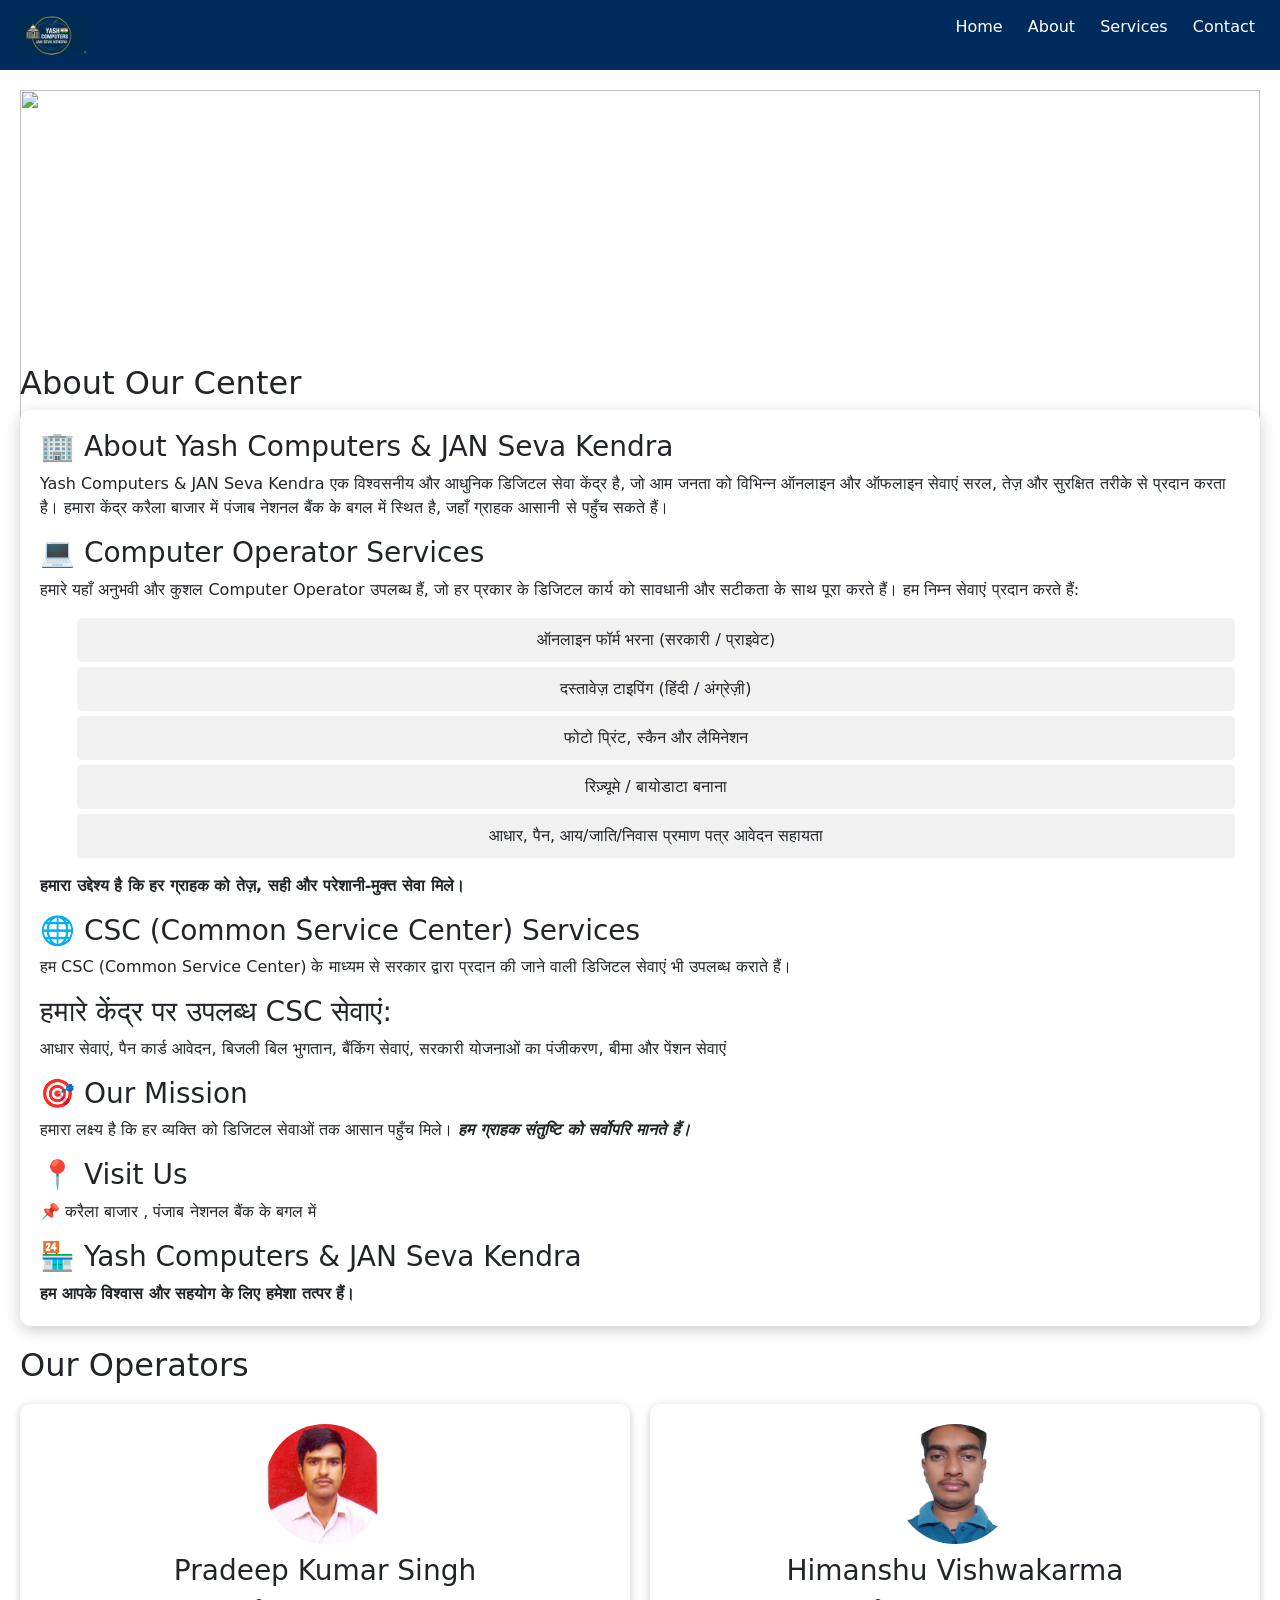
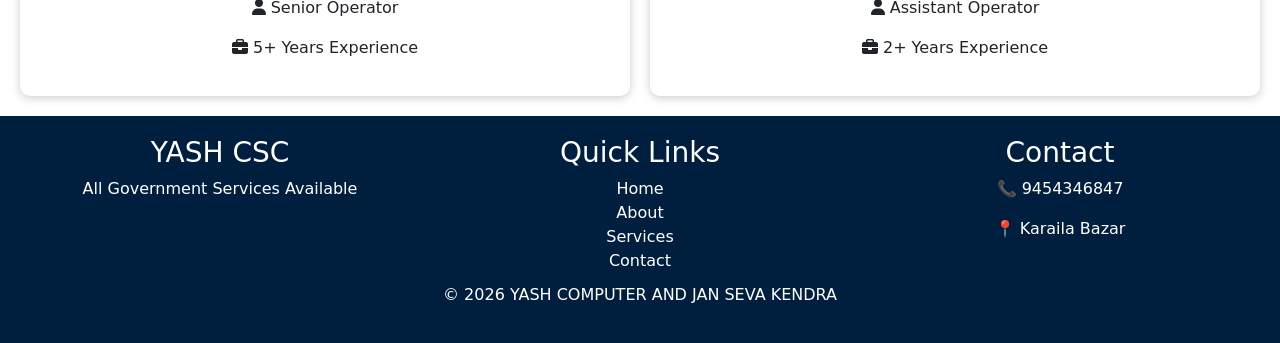
==== about.html @ d3bc3c74 "Add files via upload" ====
<!DOCTYPE html>
<html lang="en">
<head>
<meta charset="UTF-8">
<meta name="viewport" content="width=device-width, initial-scale=1.0">
<title>About</title>

<link rel="stylesheet" href="css/style.css">
<link rel="stylesheet" href="https://cdnjs.cloudflare.com/ajax/libs/font-awesome/6.5.0/css/all.min.css">

<!-- ✅ BOOTSTRAP -->
<link href="https://cdn.jsdelivr.net/npm/bootstrap@5.3.2/dist/css/bootstrap.min.css" rel="stylesheet">

<!-- ✅ AOS ANIMATION -->
<link href="https://unpkg.com/aos@2.3.4/dist/aos.css" rel="stylesheet">

<style>

/* 🔥 SLIDER FORCE FIX */
.carousel,
.carousel-inner,
.carousel-item{
display:block !important;
visibility:visible !important;
}

/* IMAGE FIX */
.carousel-item img{
width:100%;
height:400px;
object-fit:cover;
}

/* MOBILE */
@media(max-width:768px){
.carousel-item img{
height:220px;
}
}

@media(max-width:768px){
.carousel-item img{
height:220px;
}
}

/* NAVBAR FIX */
@media(max-width:768px){

.menu{
display:block;
color:#fff;
}

/* ANIMATION NAV */
#nav{
position:absolute;
top:60px;
left:0;
width:100%;
background:#0b3d6d;
flex-direction:column;

max-height:0;
overflow:hidden;
transition:max-height 0.4s ease;
}

#nav.active{
max-height:300px;
}

#nav a{
display:block;
padding:12px;
border-top:1px solid #444;
}

/* CONTENT FIX */
.content{
padding:10px;
}

/* TEXT SIZE */
h1{font-size:20px;}
h2{font-size:18px;}
p{font-size:14px;}

}

</style>
</head>
<body>

<header class="header">
<img src="images/logo.png" class="logo-img">

<nav id="nav">
<a href="index.html">Home</a>
<a href="about.html">About</a>
<a href="services.html">Services</a>
<a href="contact.html">Contact</a>
</nav>

<div class="menu" onclick="toggleMenu()">☰</div>
</header>

<section class="content">

<!-- 🔥 SLIDER START -->
<div id="shopSlider" class="carousel slide mb-4" data-bs-ride="carousel" data-aos="zoom-in">

<div class="carousel-inner">

<div class="carousel-item active">
<img src="https://picsum.photos/800/400?1" class="d-block w-100">
</div>

<div class="carousel-item">
<img src="https://picsum.photos/800/400?2" class="d-block w-100">
</div>

<div class="carousel-item">
<img src="https://picsum.photos/800/400?3" class="d-block w-100">
</div>
</div>

<button class="carousel-control-prev" type="button" data-bs-target="#shopSlider" data-bs-slide="prev">
<span class="carousel-control-prev-icon"></span>
</button>

<button class="carousel-control-next" type="button" data-bs-target="#shopSlider" data-bs-slide="next">
<span class="carousel-control-next-icon"></span>
</button>

</div>
<!-- 🔥 SLIDER END -->


<h2 data-aos="fade-up">About Our Center</h2>

<div class="about-box" data-aos="fade-up">

<h3>🏢 About Yash Computers & JAN Seva Kendra</h3>

<p>Yash Computers & JAN Seva Kendra एक विश्वसनीय और आधुनिक डिजिटल सेवा केंद्र है, जो आम जनता को विभिन्न ऑनलाइन और ऑफलाइन सेवाएं सरल, तेज़ और सुरक्षित तरीके से प्रदान करता है। हमारा केंद्र करैला बाजार में पंजाब नेशनल बैंक के बगल में स्थित है, जहाँ ग्राहक आसानी से पहुँच सकते हैं।</p>

<h3>💻 Computer Operator Services</h3>

<p>हमारे यहाँ अनुभवी और कुशल Computer Operator उपलब्ध हैं, जो हर प्रकार के डिजिटल कार्य को सावधानी और सटीकता के साथ पूरा करते हैं।
हम निम्न सेवाएं प्रदान करते हैं:</p>

<ul align="center">
<li>ऑनलाइन फॉर्म भरना (सरकारी / प्राइवेट)</li>
<li>दस्तावेज़ टाइपिंग (हिंदी / अंग्रेज़ी)</li>
<li>फोटो प्रिंट, स्कैन और लैमिनेशन</li>
<li>रिज़्यूमे / बायोडाटा बनाना</li>  
<li>आधार, पैन, आय/जाति/निवास प्रमाण पत्र आवेदन सहायता</li>
</ul>

<p><b>हमारा उद्देश्य है कि हर ग्राहक को तेज़, सही और परेशानी-मुक्त सेवा मिले।</b></p>

<h3>🌐 CSC (Common Service Center) Services</h3>

<p>हम CSC (Common Service Center) के माध्यम से सरकार द्वारा प्रदान की जाने वाली डिजिटल सेवाएं भी उपलब्ध कराते हैं।</p>

<h3>हमारे केंद्र पर उपलब्ध CSC सेवाएं:</h3>

<p>
आधार सेवाएं, पैन कार्ड आवेदन, बिजली बिल भुगतान, बैंकिंग सेवाएं,
सरकारी योजनाओं का पंजीकरण, बीमा और पेंशन सेवाएं
</p>

<h3>🎯 Our Mission</h3>

<p>
हमारा लक्ष्य है कि हर व्यक्ति को डिजिटल सेवाओं तक आसान पहुँच मिले।
<b><i>हम ग्राहक संतुष्टि को सर्वोपरि मानते हैं।</i></b>
</p>

<h3>📍 Visit Us</h3>

<p>📌 करैला बाजार , पंजाब नेशनल बैंक के बगल में</p>

<h3>🏪 Yash Computers & JAN Seva Kendra</h3>
<b>हम आपके विश्वास और सहयोग के लिए हमेशा तत्पर हैं।</b>

</div>

<h2 data-aos="fade-up">Our Operators</h2>

<div class="operator-grid">

<div class="operator-card" data-aos="fade-right">
<img src="images/pradeep.JPG">
<h3>Pradeep Kumar Singh</h3>
<p><i class="fa-solid fa-user"></i> Senior Operator</p>
<p><i class="fa-solid fa-briefcase"></i> 5+ Years Experience</p>
</div>

<div class="operator-card" data-aos="fade-left">
<img src="images/HIMANSHU.jpeg">
<h3>Himanshu Vishwakarma</h3>
<p><i class="fa-solid fa-user"></i> Assistant Operator</p>
<p><i class="fa-solid fa-briefcase"></i> 2+ Years Experience</p>
</div>

</div>

</section>

<footer class="footer">

<div class="footer-grid">

<div>
<h3>YASH CSC</h3>
<p>All Government Services Available</p>
</div>

<div>
<h3>Quick Links</h3>
<a href="index.html">Home</a><br>
<a href="about.html">About</a><br>
<a href="services.html">Services</a><br>
<a href="contact.html">Contact</a>
</div>

<div>
<h3>Contact</h3>
<p>📞 9454346847</p>
<p>📍 Karaila Bazar</p>
</div>

</div>

<p class="copy">© 2026 YASH COMPUTER AND JAN SEVA KENDRA</p>

</footer>

<script src="js/script.js"></script>

<!-- ✅ BOOTSTRAP -->
<script src="https://cdn.jsdelivr.net/npm/bootstrap@5.3.2/dist/js/bootstrap.bundle.min.js"></script>

<!-- ✅ AOS -->
<script src="https://unpkg.com/aos@2.3.4/dist/aos.js"></script>
<script>
AOS.init({
duration: 1000
});
function toggleMenu(){
let nav = document.getElementById("nav");
if(nav){
nav.classList.toggle("active");
}
}

</script>

</body>
</html>
---- css/style.css ----
body{
margin:0;
font-family:sans-serif;
}

/* HEADER FIX */
.header{
position:sticky;
top:0;
z-index:1000;
display:flex;
justify-content:space-between;
background:#002b5c;
color:#fff;
padding:15px;
}

nav a{
color:#fff;
margin:10px;
text-decoration:none;
}

.menu{
display:none;
cursor:pointer;
}

/* SLIDER */
.slider{
height:250px;
background:#0f4c81;
color:#fff;
display:flex;
flex-direction:column;
align-items:center;
justify-content:center;
}

/* SERVICES */
.services{
padding:20px;
text-align:center;
}

.grid{
display:grid;
grid-template-columns:repeat(auto-fit,minmax(180px,1fr));
gap:15px;
}

.card{
background:#f1f1f1;
padding:20px;
border-radius:10px;
box-shadow:0 2px 5px rgba(0,0,0,0.2);
}

/* CONTENT */
.content{
padding:20px;
}

/* FOOTER */
.footer{
background:#002b5c;
color:#fff;
text-align:center;
padding:15px;
}

/* WHATSAPP */
.whatsapp{
position:fixed;
bottom:20px;
right:20px;
background:green;
color:#fff;
padding:10px;
border-radius:5px;
text-decoration:none;
}

/* MOBILE */
@media(max-width:768px){
nav{
display:none;
flex-direction:column;
background:#002b5c;
position:absolute;
top:60px;
right:0;
width:200px;
}

.menu{
display:block;
}
}
/* OPERATOR SECTION */
.operator-grid{
display:grid;
grid-template-columns:repeat(auto-fit,minmax(250px,1fr));
gap:20px;
margin-top:20px;
}

.operator-card{
background:#fff;
border-radius:10px;
padding:15px;
text-align:center;
box-shadow:0 2px 10px rgba(0,0,0,0.2);
transition:0.3s;
}

.operator-card:hover{
transform:translateY(-5px);
}

.operator-card img{
width:120px;
height:120px;
border-radius:50%;
object-fit:cover;
margin-bottom:10px;
}
.logo-img{
height:40px;
}

.hero{
background:linear-gradient(rgba(0,0,0,0.6),rgba(0,0,0,0.6)),
url('../images/slide1.jpg');
color:#fff;
text-align:center;
padding:80px 20px;
}

.slider{
position:relative;
height:250px;
overflow:hidden;
}

.slide{
width:100%;
height:250px;
object-fit:cover;
display:none;
}

.active{
display:block;
}
/* operator image */
.op-img{
width:100px;
height:100px;
border-radius:50%;
object-fit:cover;
}

/* operators section */
.operators{
text-align:center;
padding:20px;
}

/* contact preview */
.contact-preview{
text-align:center;
padding:20px;
background:#f9f9f9;
}

/* CAROUSEL
.carousel{
position:relative;
height:300px;
overflow:hidden;
margin:20px;
border-radius:10px;
box-shadow:0 4px 15px rgba(0,0,0,0.3);
}

.carousel-item{
position:absolute;
width:100%;
height:100%;
opacity:0;
transition:opacity 1s ease-in-out;
}

.carousel-item img{
width:100%;
height:100%;
object-fit:cover;
}

.carousel-item.active{
opacity:1;
} */

/* overlay text */
.overlay{
position:absolute;
top:50%;
left:50%;
transform:translate(-50%,-50%);
color:#fff;
text-align:center;
background:rgba(0,0,0,0.5);
padding:10px 20px;
border-radius:5px;
}

/* buttons */
.prev,.next{
position:absolute;
top:50%;
transform:translateY(-50%);
background:rgba(0,0,0,0.5);
color:#fff;
border:none;
padding:10px;
cursor:pointer;
}

.prev{left:10px;}
.next{right:10px;}


/* ABOUT SECTION */
.about-preview{
text-align:center;
padding:30px;
background:#ffffff;
margin:20px;
border-radius:10px;
box-shadow:0 4px 15px rgba(0,0,0,0.2);
}

/* CONTACT SECTION */
.contact-preview{
text-align:center;
padding:30px;
background:#ffffff;
margin:20px;
border-radius:10px;
box-shadow:0 4px 15px rgba(0,0,0,0.2);
}


/* ICON STYLE */
.card i{
font-size:30px;
margin-bottom:10px;
color:#002b5c;
}

/* CARD ANIMATION */
.card{
background:#fff;
padding:20px;
border-radius:10px;
text-align:center;
transition:0.3s;
box-shadow:0 2px 10px rgba(0,0,0,0.2);
}

.card:hover{
transform:translateY(-10px) scale(1.03);
box-shadow:0 8px 25px rgba(0,0,0,0.3);
}

/* BUTTON HOVER */
.btn{
background:#002b5c;
color:#fff;
padding:10px 20px;
text-decoration:none;
transition:0.3s;
}

.btn:hover{
background:#0056b3;
}

/* ABOUT BOX */
.about-box{
background:#fff;
padding:20px;
border-radius:10px;
box-shadow:0 4px 15px rgba(0,0,0,0.2);
margin-bottom:20px;
}

/* OPERATORS */
.operator-grid{
display:grid;
grid-template-columns:repeat(auto-fit,minmax(250px,1fr));
gap:20px;
}

.operator-card{
background:#fff;
padding:20px;
text-align:center;
border-radius:10px;
box-shadow:0 2px 10px rgba(0,0,0,0.2);
transition:0.3s;
}

.operator-card:hover{
transform:translateY(-10px);
}

.operator-card img{
width:120px;
height:120px;
border-radius:50%;
object-fit:cover;
margin-bottom:10px;
}

.footer{
background:#001f3f;
color:#fff;
padding:20px;
}

.footer-grid{
display:grid;
grid-template-columns:repeat(auto-fit,minmax(200px,1fr));
gap:20px;
}

.footer a{
color:#fff;
text-decoration:none;
}

.copy{
text-align:center;
margin-top:10px;
}

input, textarea{
width:100%;
padding:10px;
border-radius:6px;
border:1px solid #ccc;
}

button{
background:#002b5c;
color:#fff;
padding:10px 20px;
border:none;
border-radius:5px;
cursor:pointer;
}

button:hover{
background:#0056b3;
}

table{
width:100%;
border-collapse:collapse;
margin-top:20px;
}

th, td{
border:1px solid #ccc;
padding:10px;
text-align:center;
}

.admin-link a{
color:#e9eef3;
font-size:10px;
opacity:1;
text-decoration:none;
}
.admin-link a:hover{
opacity:1;
}

button{
margin:5px;
padding:8px 15px;
}

ul{
list-style:none;
padding:0;
}

ul li{
background:#f1f1f1;
margin:5px;
padding:10px;
border-radius:5px;
}

/* search */
#search{
width:100%;
padding:10px;
margin:10px 0;
border-radius:5px;
border:1px solid #ccc;
}

/* filter buttons */
.filter button{
margin:5px;
padding:8px 15px;
background:#002b5c;
color:#fff;
border:none;
cursor:pointer;
}

.filter button:hover{
background:#0056b3;
}

/* highlight card */
.highlight{
border:2px solid gold;
position:relative;
}

.badge{
position:absolute;
top:10px;
right:10px;
background:gold;
padding:5px;
font-size:12px;
}

/* SERVICE FORM */
.service-form{
display:grid;
grid-template-columns:repeat(auto-fit,minmax(200px,1fr));
gap:15px;
background:#fff;
padding:20px;
border-radius:10px;
box-shadow:0 4px 15px rgba(0,0,0,0.2);
margin-bottom:20px;
}

.service-form input,
.service-form select{
padding:10px;
border-radius:5px;
border:1px solid #ccc;
}

/* highlight checkbox */
.highlight-box{
display:flex;
align-items:center;
gap:8px;
font-weight:bold;
}

/* add button */
.btn-add{
background:#28a745;
color:#fff;
padding:10px;
border:none;
border-radius:5px;
cursor:pointer;
transition:0.3s;
}

.btn-add:hover{
background:#218838;
}

/* SERVICE LIST */
.service-list{
display:grid;
grid-template-columns:repeat(auto-fit,minmax(250px,1fr));
gap:15px;
}

/* service card */
.service-item{
background:#fff;
padding:15px;
border-radius:10px;
box-shadow:0 2px 10px rgba(0,0,0,0.2);
position:relative;
transition:0.3s;
}

.service-item:hover{
transform:translateY(-5px);
}

/* highlight border */
.service-item.highlight{
border:2px solid gold;
}

/* badge */
.service-item .badge{
position:absolute;
top:10px;
right:10px;
background:gold;
padding:5px;
font-size:12px;
border-radius:3px;
}

/* delete button */
.delete-btn{
background:red;
color:#fff;
border:none;
padding:5px 10px;
cursor:pointer;
margin-top:10px;
}

/* ACTIVE / OFF STATUS */
.active{
color:green;
font-weight:bold;
}

.off{
color:red;
font-weight:bold;
}

/* CATEGORY STYLE */
.cat{
background:#002b5c;
color:#fff;
padding:2px 6px;
border-radius:4px;
font-size:12px;
}

/* HIGHLIGHT CARD */
.highlight{
border:2px solid gold !important;
box-shadow:0 0 10px gold;
}

/* BADGE */
.badge{
position:absolute;
top:10px;
right:10px;
background:gold;
padding:5px;
font-size:12px;
border-radius:5px;
}

/* ICON */
.card i{
display:block;
margin-bottom:10px;
}

/* STATUS */
.active{
color:green;
font-weight:bold;
}

.off{
color:red;
font-weight:bold;
}

/* CATEGORY */
.cat{
background:#002b5c;
color:#fff;
padding:3px 6px;
border-radius:4px;
font-size:12px;
}

/* HIGHLIGHT */
.highlight{
border:2px solid gold !important;
box-shadow:0 0 10px gold;
position:relative;
}

/* BADGE */
.badge{
position:absolute;
top:10px;
right:10px;
background:gold;
padding:5px;
border-radius:5px;
font-size:12px;
}

/* 🔥 MOBILE RESPONSIVE FIX */
@media(max-width:768px){

/* NAV */
nav{
display:none;
flex-direction:column;
background:#000;
position:absolute;
top:60px;
width:100%;
}

.menu{
display:block;
}

/* GRID FIX */
.grid{
grid-template-columns:1fr !important;
}

/* CONTACT */
.contact-grid{
flex-direction:column;
}

/* HERO */
.hero h1{
font-size:20px;
text-align:center;
}

.hero p{
font-size:14px;
}

/* CARD */
.card{
margin:10px 0;
}

/* INPUT */
input, textarea{
width:100%;
}

/* BUTTON */
button{
width:100%;
}

/* SECTION PADDING */
section{
padding:10px;
}

}
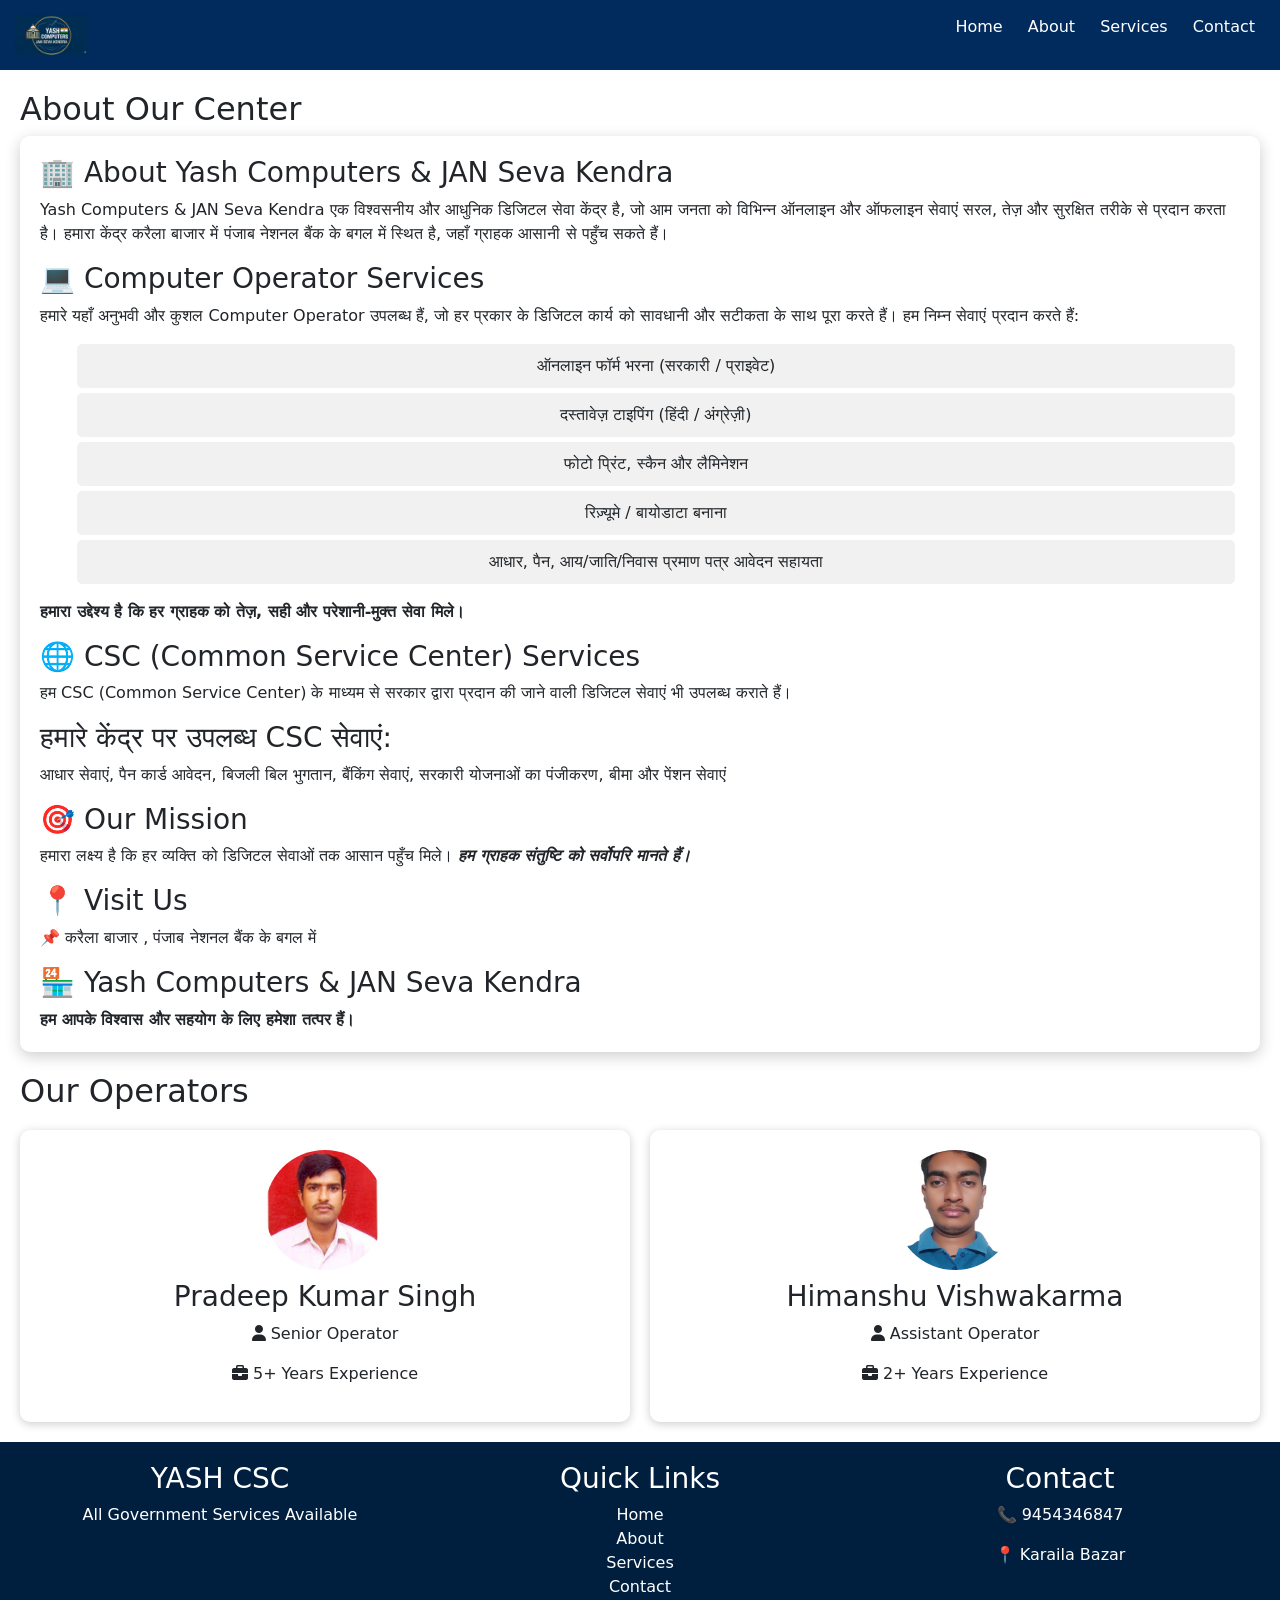
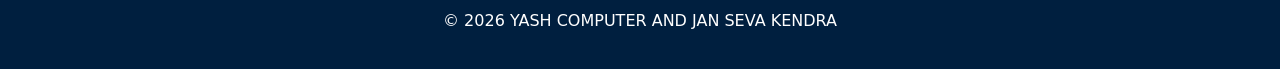
==== commit a5fbb8ec: "Update about.html" ====
--- a/about.html
+++ b/about.html
@@ -1,3 +1,4 @@
+
 <!DOCTYPE html>
 <html lang="en">
 <head>
@@ -11,23 +12,17 @@
 <!-- ✅ BOOTSTRAP -->
 <link href="https://cdn.jsdelivr.net/npm/bootstrap@5.3.2/dist/css/bootstrap.min.css" rel="stylesheet">
 
-<!-- ✅ AOS ANIMATION -->
+<!-- ✅ AOS -->
 <link href="https://unpkg.com/aos@2.3.4/dist/aos.css" rel="stylesheet">
 
 <style>
 
-/* 🔥 SLIDER FORCE FIX */
-.carousel,
-.carousel-inner,
-.carousel-item{
-display:block !important;
-visibility:visible !important;
-}
-
-/* IMAGE FIX */
+/* ❌ REMOVE OLD FORCE CSS (IMPORTANT) */
+
+/* ✅ IMAGE FIX */
 .carousel-item img{
 width:100%;
-height:400px;
+height:600px;
 object-fit:cover;
 }
 
@@ -38,12 +33,6 @@
 }
 }
 
-@media(max-width:768px){
-.carousel-item img{
-height:220px;
-}
-}
-
 /* NAVBAR FIX */
 @media(max-width:768px){
 
@@ -52,7 +41,6 @@
 color:#fff;
 }
 
-/* ANIMATION NAV */
 #nav{
 position:absolute;
 top:60px;
@@ -70,26 +58,29 @@
 max-height:300px;
 }
 
+#nav.active{
+display:flex !important;
+flex-direction:column;
+}
+
 #nav a{
 display:block;
 padding:12px;
 border-top:1px solid #444;
 }
 
-/* CONTENT FIX */
 .content{
 padding:10px;
 }
 
-/* TEXT SIZE */
 h1{font-size:20px;}
 h2{font-size:18px;}
 p{font-size:14px;}
-
 }
 
 </style>
 </head>
+
 <body>
 
 <header class="header">
@@ -108,21 +99,36 @@
 <section class="content">
 
 <!-- 🔥 SLIDER START -->
-<div id="shopSlider" class="carousel slide mb-4" data-bs-ride="carousel" data-aos="zoom-in">
+<div id="shopSlider" class="carousel slide mb-4" data-bs-ride="carousel" data-bs-interval="3000">
 
 <div class="carousel-inner">
 
 <div class="carousel-item active">
-<img src="https://picsum.photos/800/400?1" class="d-block w-100">
-</div>
-
-<div class="carousel-item">
-<img src="https://picsum.photos/800/400?2" class="d-block w-100">
-</div>
-
-<div class="carousel-item">
-<img src="https://picsum.photos/800/400?3" class="d-block w-100">
-</div>
+<img src="images/yash-computer.jpeg" class="d-block w-100">
+</div>
+
+<div class="carousel-item">
+<img src="images/shop-img2.jpeg" class="d-block w-100">
+</div>
+
+<div class="carousel-item">
+<img src="images/shop-img.jpeg" class="d-block w-100">
+</div>
+
+<div class="carousel-item">
+<img src="images/shop-img3.jpeg" class="d-block w-100">
+</div>
+
+
+
+<div class="carousel-item">
+<img src="images/new-system.jpeg" class="d-block w-100">
+</div>
+
+<div class="carousel-item">
+<img src="images/slide1.png" class="d-block w-100">
+</div>
+
 </div>
 
 <button class="carousel-control-prev" type="button" data-bs-target="#shopSlider" data-bs-slide="prev">
@@ -136,7 +142,6 @@
 </div>
 <!-- 🔥 SLIDER END -->
 
-
 <h2 data-aos="fade-up">About Our Center</h2>
 
 <div class="about-box" data-aos="fade-up">
@@ -147,8 +152,7 @@
 
 <h3>💻 Computer Operator Services</h3>
 
-<p>हमारे यहाँ अनुभवी और कुशल Computer Operator उपलब्ध हैं, जो हर प्रकार के डिजिटल कार्य को सावधानी और सटीकता के साथ पूरा करते हैं।
-हम निम्न सेवाएं प्रदान करते हैं:</p>
+<p>हमारे यहाँ अनुभवी और कुशल Computer Operator उपलब्ध हैं, जो हर प्रकार के डिजिटल कार्य को सावधानी और सटीकता के साथ पूरा करते हैं। हम निम्न सेवाएं प्रदान करते हैं:</p>
 
 <ul align="center">
 <li>ऑनलाइन फॉर्म भरना (सरकारी / प्राइवेट)</li>
@@ -240,23 +244,22 @@
 
 <script src="js/script.js"></script>
 
-<!-- ✅ BOOTSTRAP -->
+<!-- ✅ Bootstrap JS -->
 <script src="https://cdn.jsdelivr.net/npm/bootstrap@5.3.2/dist/js/bootstrap.bundle.min.js"></script>
 
 <!-- ✅ AOS -->
 <script src="https://unpkg.com/aos@2.3.4/dist/aos.js"></script>
 <script>
-AOS.init({
-duration: 1000
-});
+AOS.init({ duration: 1000 });
+
+
 function toggleMenu(){
 let nav = document.getElementById("nav");
-if(nav){
 nav.classList.toggle("active");
 }
-}
 
 </script>
 
 </body>
-</html>+</html>
+
